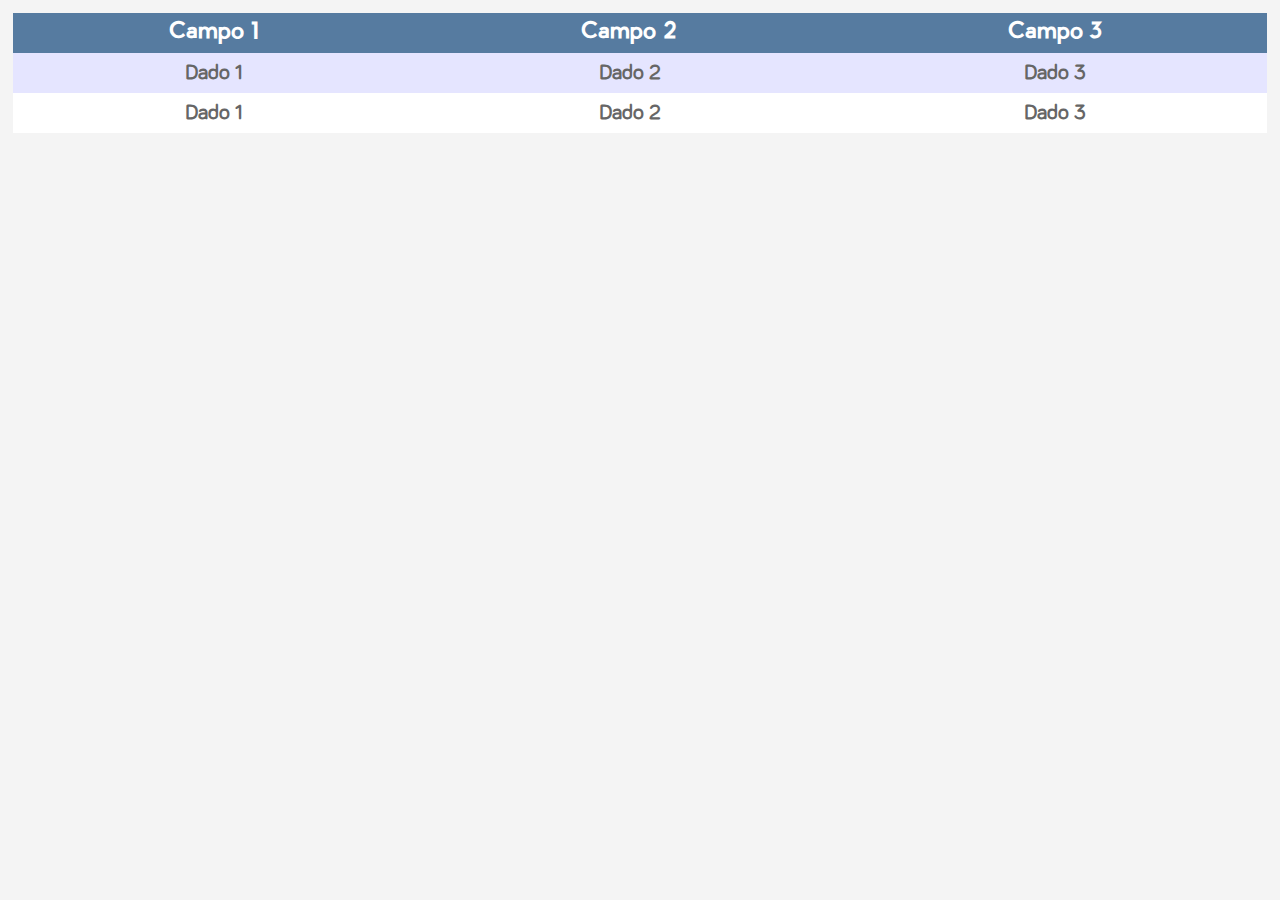
==== src/views/relatorios/dados_coletados.html @ b799384d "Pagina de dados Coletados" ====
<!DOCTYPE HTML>

<html>
	<head>
		<title>Reação Popular</title>
		<meta charset="utf-8">
		
		<!--link href="https://maxcdn.bootstrapcdn.com/bootstrap/3.3.7/css/bootstrap.min.css" rel="stylesheet" integrity="sha384-BVYiiSIFeK1dGmJRAkycuHAHRg32OmUcww7on3RYdg4Va+PmSTsz/K68vbdEjh4u" crossorigin="anonymous"/-->
		<!--script src="https://maxcdn.bootstrapcdn.com/bootstrap/3.3.7/js/bootstrap.min.js" integrity="sha384-Tc5IQib027qvyjSMfHjOMaLkfuWVxZxUPnCJA7l2mCWNIpG9mGCD8wGNIcPD7Txa" crossorigin="anonymous"></script-->
		
		<script src="../js/script.js"></script>
		
		<link href="../css/dados_coletados.css" rel="stylesheet"/>
	</head>
	<body>
		<table class="tabela">
			<tr class="tr-header">
				<th>Campo 1</th>
				<th>Campo 2</th>
				<th>Campo 3</th>
			</tr>
			
			<tr class="tr-line">
				<th>Dado 1</th>
				<th>Dado 2</th>
				<th>Dado 3</th>
			</tr>
			
			<tr class="tr-line">
				<th>Dado 1</th>
				<th>Dado 2</th>
				<th>Dado 3</th>
			</tr>
		</table>
	</body>
</html>
---- src/views/css/dados_coletados.css ----
html, body {
	margin: 0;
	width: 100%;
	height: 100%;
	
	overflow-x: hidden;
	
	background-color: #f4f4f4;
	
	animation: show;
	animation-duration: 0.5s;
}

@keyframes show {
	from {
		opacity: 0;
	}
    to {
		opacity: 1;
	}
}

@font-face {
 font-family: 'Pier Sans';
 src: url("../fonts/pier-regular.otf") format("opentype");
}

@font-face {
 font-family: 'bariol';
 src: url('../fonts/Bariol.woff') format('woff');
}

.tabela {
	width: 98%;
	margin-left: 1%;
	margin-top: 1%;
	
	border-collapse: collapse;
}

.tr-header {
	background-color: #567BA0;
	color: #ffffff;
	
	font-family: 'Pier Sans';
	font-size: 22px;
	
	height: 40px;
}

.tr-line {
	font-family: 'bariol';
	font-size: 22px;
	
	height: 40px;
	color: #666666;
}
.tr-line:nth-child(even) {
	background-color: #E5E5FF;
}
.tr-line:nth-child(odd) {
	background-color: #FFFFFF;
}
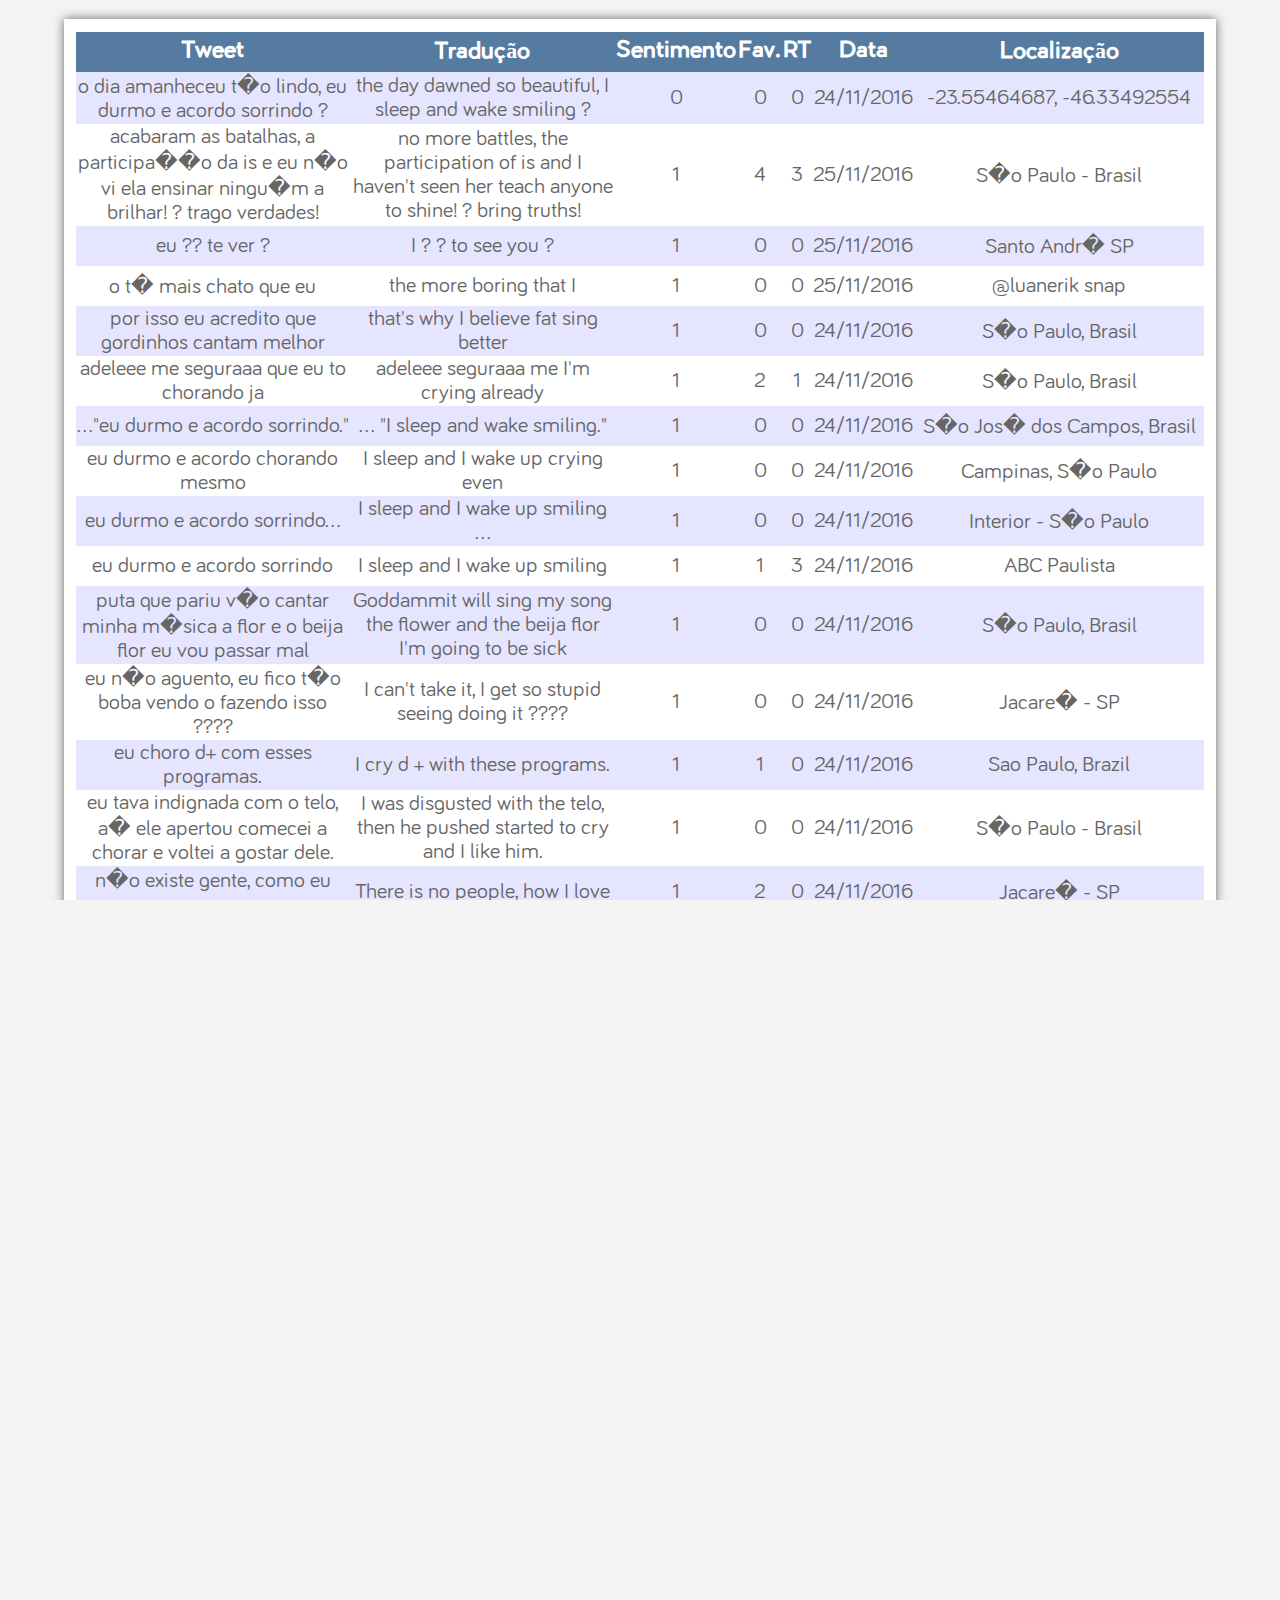
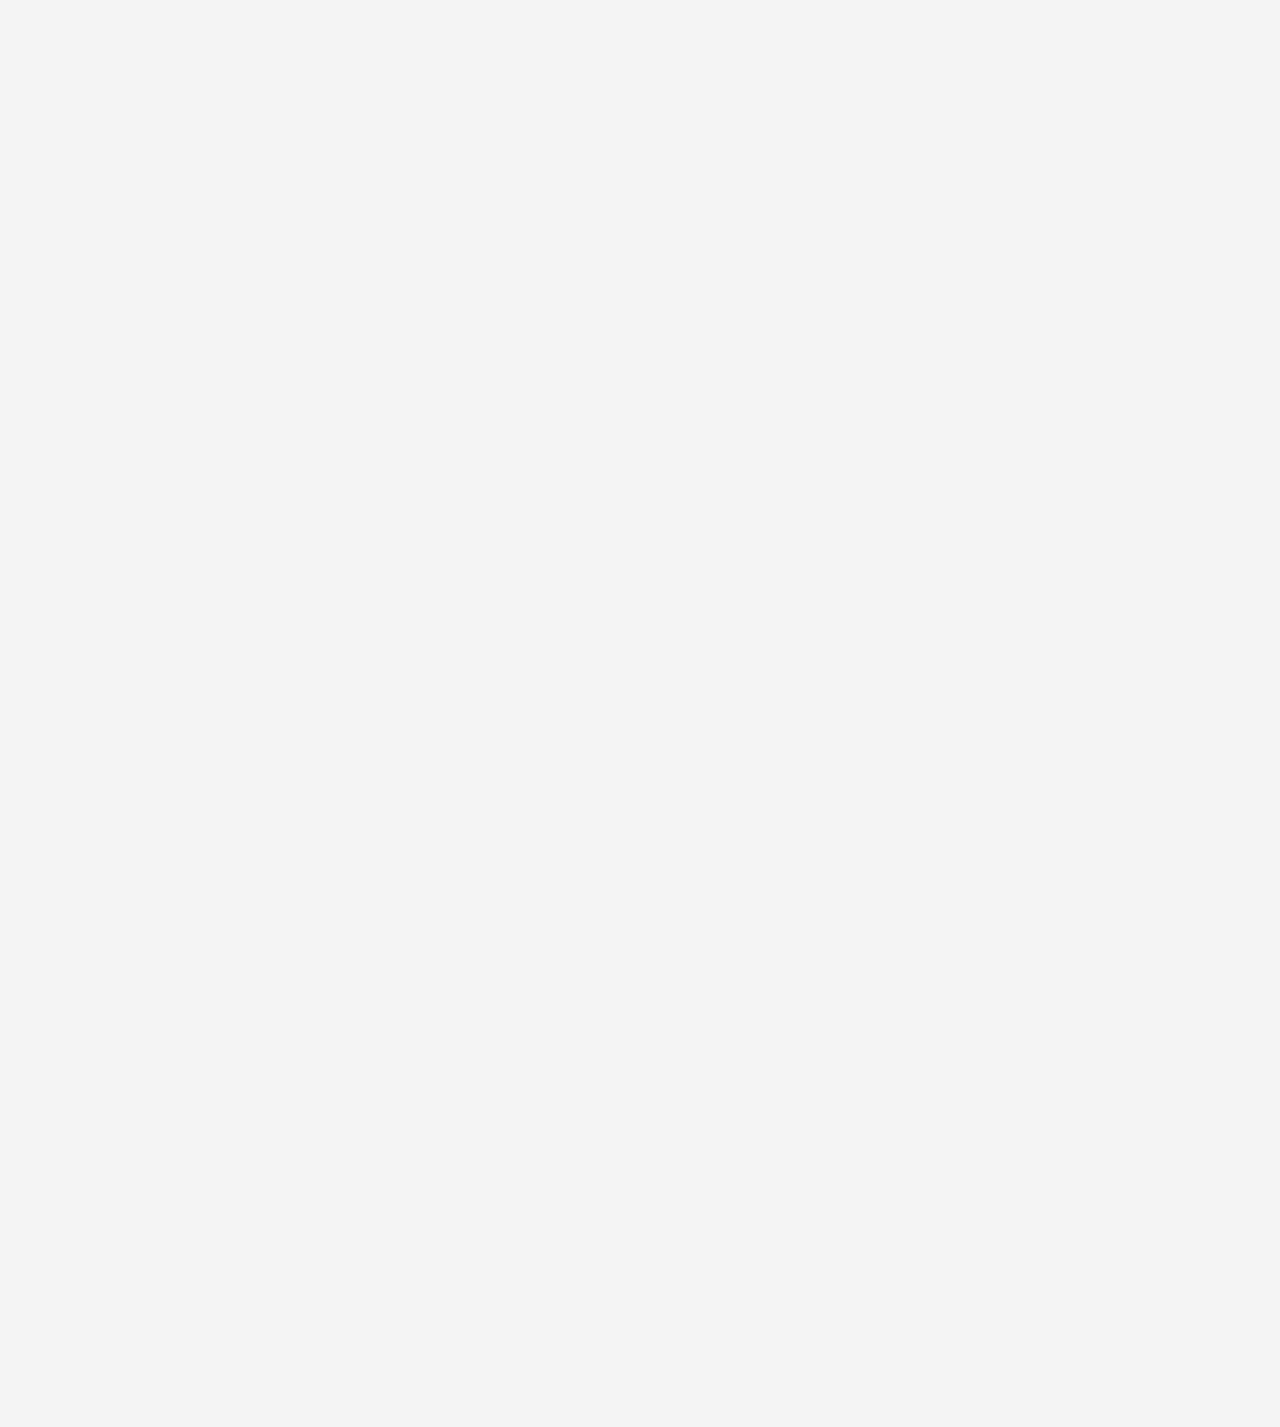
==== commit ed2c021c: "ultima atualização" ====
--- a/src/views/relatorios/dados_coletados.html
+++ b/src/views/relatorios/dados_coletados.html
@@ -13,24 +13,469 @@
 		<link href="../css/dados_coletados.css" rel="stylesheet"/>
 	</head>
 	<body>
-		<table class="tabela">
-			<tr class="tr-header">
-				<th>Campo 1</th>
-				<th>Campo 2</th>
-				<th>Campo 3</th>
-			</tr>
-			
-			<tr class="tr-line">
-				<th>Dado 1</th>
-				<th>Dado 2</th>
-				<th>Dado 3</th>
-			</tr>
-			
-			<tr class="tr-line">
-				<th>Dado 1</th>
-				<th>Dado 2</th>
-				<th>Dado 3</th>
-			</tr>
-		</table>
+		<div class="box-tabela">
+			<table class="tabela">
+				<tr class="tr-header">
+					<th>Tweet</th>
+					<th>Tradução</th>
+					<th>Sentimento</th>
+					<th>Fav.</th>
+					<th>RT</th>
+					<th>Data</th>
+					<th>Localização</th>
+				</tr>
+				
+<tr class="tr-line">
+<td>o dia amanheceu t�o lindo, eu durmo e acordo sorrindo ?    </td>
+<td>the day dawned so beautiful, I sleep and wake smiling ?    </td>
+<td>0</td>
+<td>0</td>
+<td>0</td>
+<td>24/11/2016</td>
+<td>-23.55464687, -46.33492554</td>
+</tr>
+<tr class="tr-line">
+<td>acabaram as batalhas, a participa��o da is e eu n�o vi ela ensinar ningu�m a brilhar! ? trago verdades!  </td>
+<td>no more battles, the participation of is and I haven&#39;t seen her teach anyone to shine! ? bring truths!  </td>
+<td>1</td>
+<td>4</td>
+<td>3</td>
+<td>25/11/2016</td>
+<td>S�o Paulo - Brasil</td>
+</tr>
+<tr class="tr-line">
+<td>eu ?? te ver ?   </td>
+<td>I ? ? to see you ?   </td>
+<td>1</td>
+<td>0</td>
+<td>0</td>
+<td>25/11/2016</td>
+<td>Santo Andr� SP</td>
+</tr>
+<tr class="tr-line">
+<td>o  t� mais chato que eu </td>
+<td>the more boring that I </td>
+<td>1</td>
+<td>0</td>
+<td>0</td>
+<td>25/11/2016</td>
+<td>@luanerik snap</td>
+</tr>
+<tr class="tr-line">
+<td>por isso eu acredito que gordinhos cantam melhor  </td>
+<td>that&#39;s why I believe fat sing better  </td>
+<td>1</td>
+<td>0</td>
+<td>0</td>
+<td>24/11/2016</td>
+<td>S�o Paulo, Brasil</td>
+</tr>
+<tr class="tr-line">
+<td>adeleee me seguraaa que eu to chorando ja  </td>
+<td>adeleee seguraaa me I&#39;m crying already  </td>
+<td>1</td>
+<td>2</td>
+<td>1</td>
+<td>24/11/2016</td>
+<td>S�o Paulo, Brasil</td>
+</tr>
+<tr class="tr-line">
+<td>...&quot;eu durmo e acordo sorrindo.&quot;   </td>
+<td>... &quot;I sleep and wake smiling.&quot;   </td>
+<td>1</td>
+<td>0</td>
+<td>0</td>
+<td>24/11/2016</td>
+<td>S�o Jos� dos Campos, Brasil</td>
+</tr>
+<tr class="tr-line">
+<td>eu durmo e acordo chorando mesmo  </td>
+<td>I sleep and I wake up crying even  </td>
+<td>1</td>
+<td>0</td>
+<td>0</td>
+<td>24/11/2016</td>
+<td>Campinas, S�o Paulo</td>
+</tr>
+<tr class="tr-line">
+<td>eu durmo e acordo sorrindo...  </td>
+<td>I sleep and I wake up smiling ...  </td>
+<td>1</td>
+<td>0</td>
+<td>0</td>
+<td>24/11/2016</td>
+<td>Interior - S�o Paulo</td>
+</tr>
+<tr class="tr-line">
+<td> eu durmo e acordo sorrindo </td>
+<td> I sleep and I wake up smiling </td>
+<td>1</td>
+<td>1</td>
+<td>3</td>
+<td>24/11/2016</td>
+<td>ABC Paulista </td>
+</tr>
+<tr class="tr-line">
+<td>puta que pariu v�o cantar minha m�sica a flor e o beija flor eu vou passar mal  </td>
+<td>Goddammit will sing my song the flower and the beija flor I&#39;m going to be sick  </td>
+<td>1</td>
+<td>0</td>
+<td>0</td>
+<td>24/11/2016</td>
+<td>S�o Paulo, Brasil</td>
+</tr>
+<tr class="tr-line">
+<td>eu n�o aguento, eu fico t�o boba vendo o  fazendo isso ????   </td>
+<td>I can&#39;t take it, I get so stupid seeing doing it ????   </td>
+<td>1</td>
+<td>0</td>
+<td>0</td>
+<td>24/11/2016</td>
+<td>Jacare� - SP</td>
+</tr>
+<tr class="tr-line">
+<td>eu choro d+ com esses programas.  </td>
+<td>I cry d + with these programs.  </td>
+<td>1</td>
+<td>1</td>
+<td>0</td>
+<td>24/11/2016</td>
+<td>Sao Paulo, Brazil</td>
+</tr>
+<tr class="tr-line">
+<td>eu tava indignada com o telo, a� ele apertou comecei a chorar e voltei a gostar dele.  </td>
+<td>I was disgusted with the telo, then he pushed started to cry and I like him.  </td>
+<td>1</td>
+<td>0</td>
+<td>0</td>
+<td>24/11/2016</td>
+<td>S�o Paulo - Brasil</td>
+</tr>
+<tr class="tr-line">
+<td> n�o existe gente, como eu amo   </td>
+<td> There is no people, how I love   </td>
+<td>1</td>
+<td>2</td>
+<td>0</td>
+<td>24/11/2016</td>
+<td>Jacare� - SP</td>
+</tr>
+<tr class="tr-line">
+<td>certeza que se eu fosse jurado nessa fase do  e tentasse pegar algu�m ia tomar um fora.  </td>
+<td>I&#39;m sure if I were a juror in that phase of the and tried to get someone to take one out.  </td>
+<td>1</td>
+<td>0</td>
+<td>0</td>
+<td>24/11/2016</td>
+<td>Sao Paulo, Brasil</td>
+</tr>
+<tr class="tr-line">
+<td>eu sou mais insignificante pra algumas pessoas do que a mariana como apresentadora servindo s� pra dar parab�ns.  </td>
+<td>I am most insignificant to some people than to mariana as host serving only to give congratulations.  </td>
+<td>1</td>
+<td>2</td>
+<td>0</td>
+<td>24/11/2016</td>
+<td>@luanerik snap</td>
+</tr>
+<tr class="tr-line">
+<td>eu achei ele meio iorc mesmo happy   </td>
+<td>I found it kind of iorc even happy   </td>
+<td>1</td>
+<td>0</td>
+<td>0</td>
+<td>24/11/2016</td>
+<td>S�o Paulo, Brasil</td>
+</tr>
+<tr class="tr-line">
+<td>mas eu escolheria o dan generosidade  </td>
+<td>but I would choose the dan generosity  </td>
+<td>1</td>
+<td>1</td>
+<td>0</td>
+<td>24/11/2016</td>
+<td>S�o Paulo, Brasil</td>
+</tr>
+<tr class="tr-line">
+<td>finalmente eu n�o vou querer matar os t�cnicos sem poder fazer nada  </td>
+<td>Finally I won&#39;t want to kill the technicians helplessly  </td>
+<td>2</td>
+<td>1</td>
+<td>0</td>
+<td>25/11/2016</td>
+<td>Mau�,S�o Paulo </td>
+</tr>
+<tr class="tr-line">
+<td>muito menos eu arrasaram   </td>
+<td>I just trashed   </td>
+<td>2</td>
+<td>0</td>
+<td>1</td>
+<td>24/11/2016</td>
+<td>S�o Paulo, Brasil</td>
+</tr>
+<tr class="tr-line">
+<td>eu te conhe�o do twitter     </td>
+<td>I know you from twitter</td>
+<td>2</td>
+<td>11</td>
+<td>8</td>
+<td>24/11/2016</td>
+<td>Suzano, Brasil</td>
+</tr>
+<tr class="tr-line">
+<td>eu amo o lulu!!!    ??? </td>
+<td>I love lulu!!!    ??? </td>
+<td>2</td>
+<td>0</td>
+<td>0</td>
+<td>24/11/2016</td>
+<td>S�o Paulo, Brasil</td>
+</tr>
+<tr class="tr-line">
+<td>caralho essa m�sica da adele � muito triste, mas eu amo   </td>
+<td>fuck this song by adele is very sad, but I love   </td>
+<td>2</td>
+<td>0</td>
+<td>0</td>
+<td>24/11/2016</td>
+<td>S�o Paulo / SP</td>
+</tr>
+<tr class="tr-line">
+<td>jesus amado! eu sou s� elogios aqui na sala a cada aparecimento da  nesse programa, pqp!  </td>
+<td>Jesus loved. I&#39;m just compliments here every appearance of this program, pqp!  </td>
+<td>2</td>
+<td>0</td>
+<td>0</td>
+<td>24/11/2016</td>
+<td>Santa Catarina, Brasil</td>
+</tr>
+<tr class="tr-line">
+<td>eu vo morre com elas cantando adele  </td>
+<td>I&#39;m going to die with them singing adele  </td>
+<td>2</td>
+<td>1</td>
+<td>2</td>
+<td>24/11/2016</td>
+<td>Interior - S�o Paulo</td>
+</tr>
+<tr class="tr-line">
+<td>hoje o tel� ta com o p� bom hahahahahahha  escolhe quem eu quero obrigada continue assim  </td>
+<td>Today the tel� ta with the foot well hahahahahahha choose who I want to thanks keep it up  </td>
+<td>2</td>
+<td>0</td>
+<td>0</td>
+<td>24/11/2016</td>
+<td>S�o Paulo, Brasil</td>
+</tr>
+<tr class="tr-line">
+<td>eu escolho a olhar 43  </td>
+<td>I choose to look at 43  </td>
+<td>2</td>
+<td>0</td>
+<td>0</td>
+<td>24/11/2016</td>
+<td>BahilStoryHogwarRosenWinterfel</td>
+</tr>
+<tr class="tr-line">
+<td>aff eu amo tanto a  ??? se ela aparecesse do nada na minha frente eu desmaiaria ali mesmo  </td>
+<td>AFF I do so love ? ? ? if she came out of nowhere in front of me I will faint right there  </td>
+<td>2</td>
+<td>0</td>
+<td>0</td>
+<td>24/11/2016</td>
+<td>S�o Paulo, Brasil</td>
+</tr>
+<tr class="tr-line">
+<td>eu mesma   </td>
+<td>I same   </td>
+<td>2</td>
+<td>1</td>
+<td>0</td>
+<td>24/11/2016</td>
+<td>S�o Paulo, Brasil</td>
+</tr>
+<tr class="tr-line">
+<td>eu t� s� a ivete   </td>
+<td>I&#39;m just ivete   </td>
+<td>2</td>
+<td>0</td>
+<td>0</td>
+<td>24/11/2016</td>
+<td>Salto, S�o Paulo</td>
+</tr>
+<tr class="tr-line">
+<td>olha se nao pegassem ela eu ia protestar na porta do projac  </td>
+<td>If not caught it I was going to protest outside the projac  </td>
+<td>2</td>
+<td>3</td>
+<td>2</td>
+<td>24/11/2016</td>
+<td>S�o Paulo, Brasil</td>
+</tr>
+<tr class="tr-line">
+<td>eu odeio mais o michael tel� do que a leticia da novela das 9  </td>
+<td>I hate michael tel� than leticia&#39;s novel of 9  </td>
+<td>2</td>
+<td>0</td>
+<td>0</td>
+<td>24/11/2016</td>
+<td>Santos/sp</td>
+</tr>
+<tr class="tr-line">
+<td>eu vendo esse   </td>
+<td>I see this   </td>
+<td>2</td>
+<td>0</td>
+<td>0</td>
+<td>24/11/2016</td>
+<td>S�o Paulo</td>
+</tr>
+<tr class="tr-line">
+<td>eu to quase chorando  </td>
+<td>I&#39;m almost crying  </td>
+<td>2</td>
+<td>0</td>
+<td>0</td>
+<td>24/11/2016</td>
+<td>@luanerik snap</td>
+</tr>
+<tr class="tr-line">
+<td>quando algu�m salva eu choro  </td>
+<td>When someone saves I cry  </td>
+<td>2</td>
+<td>0</td>
+<td>0</td>
+<td>24/11/2016</td>
+<td>S�o Jos� dos Campos, Brasil</td>
+</tr>
+<tr class="tr-line">
+<td>olha a musica q eles colocam no fundo, com ela chorando, eu choro junto  </td>
+<td>look at the q music they put in the background, with her crying, I&#39;m crying together  </td>
+<td>2</td>
+<td>0</td>
+<td>0</td>
+<td>24/11/2016</td>
+<td>Interior - S�o Paulo</td>
+</tr>
+<tr class="tr-line">
+<td>pega a ana, se n�o eu pego ela  </td>
+<td>take ana, I caught her  </td>
+<td>2</td>
+<td>3</td>
+<td>2</td>
+<td>24/11/2016</td>
+<td>Santos, Brasil</td>
+</tr>
+<tr class="tr-line">
+<td>eu amei te verrrrrrr ?  </td>
+<td>I love you verrrrrrr ?  </td>
+<td>2</td>
+<td>1</td>
+<td>0</td>
+<td>24/11/2016</td>
+<td>S�o Bernardo do Campo - SP</td>
+</tr>
+<tr class="tr-line">
+<td>eu amei te veeeer  </td>
+<td>I love you veeeer  </td>
+<td>2</td>
+<td>0</td>
+<td>0</td>
+<td>24/11/2016</td>
+<td>S�o Paulo, Brasil</td>
+</tr>
+<tr class="tr-line">
+<td>eu fico com raiva de voc�  no  , tu corta o momento fofo </td>
+<td>I&#39;m mad at you, you cut the time cute </td>
+<td>2</td>
+<td>0</td>
+<td>0</td>
+<td>24/11/2016</td>
+<td>Mau�,S�o Paulo </td>
+</tr>
+<tr class="tr-line">
+<td>abra a janeeeela e veja eu sou sol ?  </td>
+<td>Open the janeeeela and see I am sol ?  </td>
+<td>2</td>
+<td>0</td>
+<td>0</td>
+<td>24/11/2016</td>
+<td>S�o Paulo</td>
+</tr>
+<tr class="tr-line">
+<td>vendo as modinha falando do  agora, eu falei q ele ia ganhar quando comecou o toque da musica preto e branco  </td>
+<td>seeing the modinha talking about now, I told you he was going to win when I started the touch of black and white music  </td>
+<td>3</td>
+<td>0</td>
+<td>1</td>
+<td>25/11/2016</td>
+<td>Guaruj�/SP</td>
+</tr>
+<tr class="tr-line">
+<td>obrigada lulu isso a� fabi agora eu choro com stay da riri e a despedida da isa  </td>
+<td>Thanks lulu that there fabi I cry now with stay of riri and fired from isa  </td>
+<td>3</td>
+<td>0</td>
+<td>1</td>
+<td>25/11/2016</td>
+<td>S�o Paulo, Brasil</td>
+</tr>
+<tr class="tr-line">
+<td>esse programa � foda, cada voz, cada apresenta��o! se eu tivesse 10% da voz deles, estava muito mais que feliz  </td>
+<td>This program is cool, every voice, every presentation. If I had 10% of their voice, I was more than happy  </td>
+<td>3</td>
+<td>0</td>
+<td>0</td>
+<td>24/11/2016</td>
+<td>Itu, S�o Paulo</td>
+</tr>
+<tr class="tr-line">
+<td>marilia mendon�a e luan santana de trilha aaaaaaaa eu amo  </td>
+<td>Marilia mendon�a and luan santana aaaaaaaa I love track  </td>
+<td>3</td>
+<td>0</td>
+<td>0</td>
+<td>24/11/2016</td>
+<td>@luanerik snap</td>
+</tr>
+<tr class="tr-line">
+<td>que vozes gente, eu estou apaixonada por todo mundo.  </td>
+<td>voices people, I&#39;m in love with everyone.  </td>
+<td>3</td>
+<td>0</td>
+<td>1</td>
+<td>24/11/2016</td>
+<td>S�o Paulo, Brasil</td>
+</tr>
+<tr class="tr-line">
+<td>eu amo essa m�sica  </td>
+<td>I love this song  </td>
+<td>3</td>
+<td>4</td>
+<td>2</td>
+<td>24/11/2016</td>
+<td>S�o Paulo, Brasil</td>
+</tr>
+<tr class="tr-line">
+<td>eu amei te ver dan  </td>
+<td>I loved to see you dan  </td>
+<td>3</td>
+<td>0</td>
+<td>0</td>
+<td>24/11/2016</td>
+<td>S�o Paulo, Brasil</td>
+</tr>
+<tr class="tr-line">
+<td>obrigada lulu eu sabia que era o dan  </td>
+<td>Thanks lulu I knew dan  </td>
+<td>3</td>
+<td>0</td>
+<td>0</td>
+<td>24/11/2016</td>
+<td>S�o Paulo, Brasil</td>
+</tr>
+			</table>
+		</div>
 	</body>
 </html>--- a/src/views/css/dados_coletados.css
+++ b/src/views/css/dados_coletados.css
@@ -9,6 +9,10 @@
 	
 	animation: show;
 	animation-duration: 0.5s;
+}
+
+td {
+	text-align: center;
 }
 
 @keyframes show {
@@ -30,11 +34,21 @@
  src: url('../fonts/Bariol.woff') format('woff');
 }
 
+.box-tabela {
+	background-color: #ffffff;
+	width: 90%;
+	margin: auto;
+	margin-top: 1.5%;
+	padding-top: 1%;
+	padding-bottom: 1%;
+	display: block;
+	box-shadow: 0px 0px 10px #666666;
+}
+
 .tabela {
 	width: 98%;
 	margin-left: 1%;
-	margin-top: 1%;
-	
+	display: inline-table;
 	border-collapse: collapse;
 }
 
